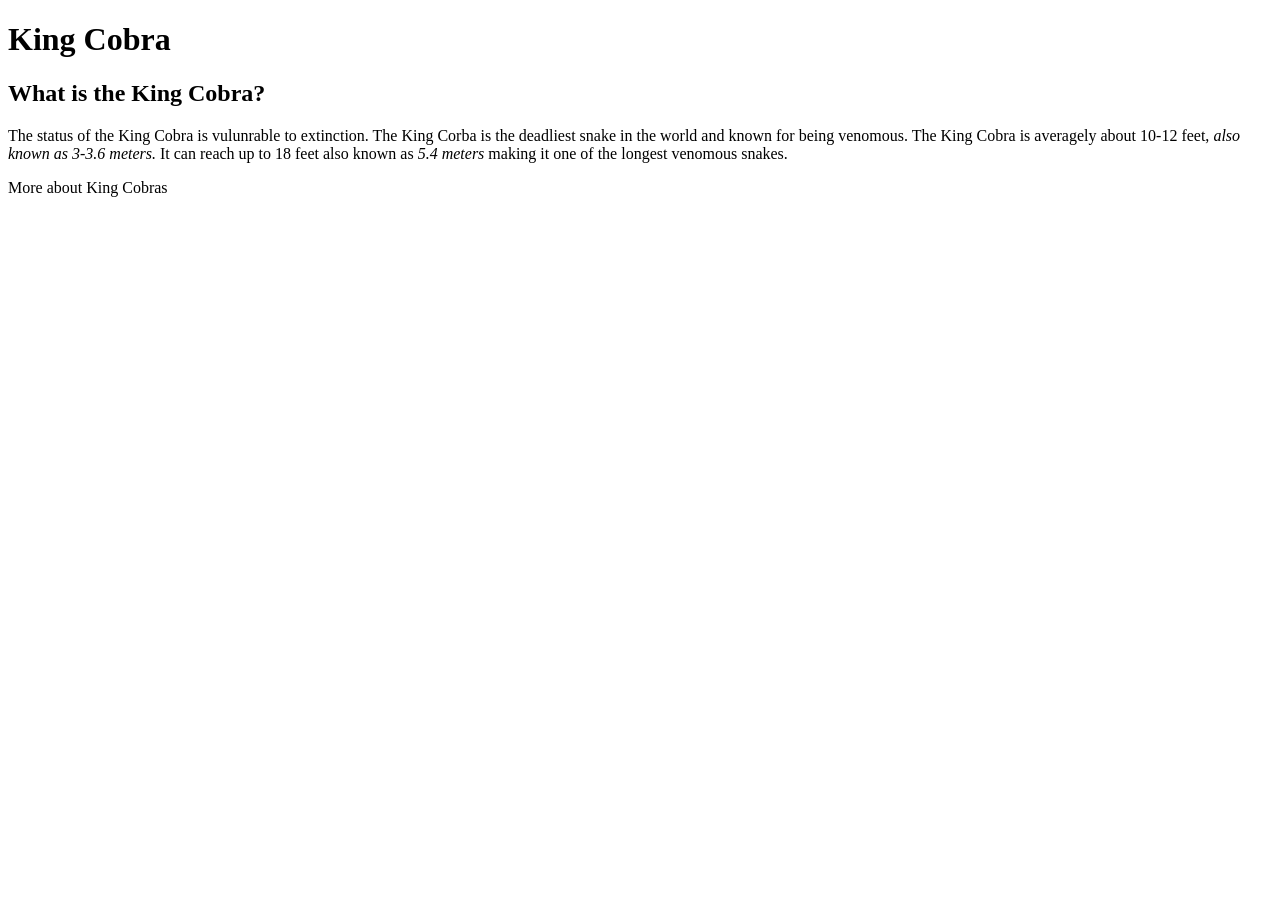
==== King-Cobra.html @ 968e9bf7 "working on king.cobra.html adding more" ====
<!DOCTYPE html>
<html lang="en">
<head>
    <meta charset="UTF-8">
    <meta name="viewport" content="width=device-width, initial-scale=1.0">
    <title>King Cobra</title>
</head>
<body> 
    <header>
    <h1> King Cobra  </h1>
    </header>

<main>

    <section>
    <h2> What is the King Cobra?</h2>
  <p>The status of the King Cobra is vulunrable to extinction. The King Corba is the deadliest snake in the world and known for being venomous. The King Cobra is averagely about 10-12 feet, <em>also known as 3-3.6 meters.</em>
It can reach up to 18 feet also known as <em>5.4 meters</em> making it one of the longest venomous snakes. </p>
</section>
More about King Cobras
<section>
  




    
</body>
<footer></footer>
</html>
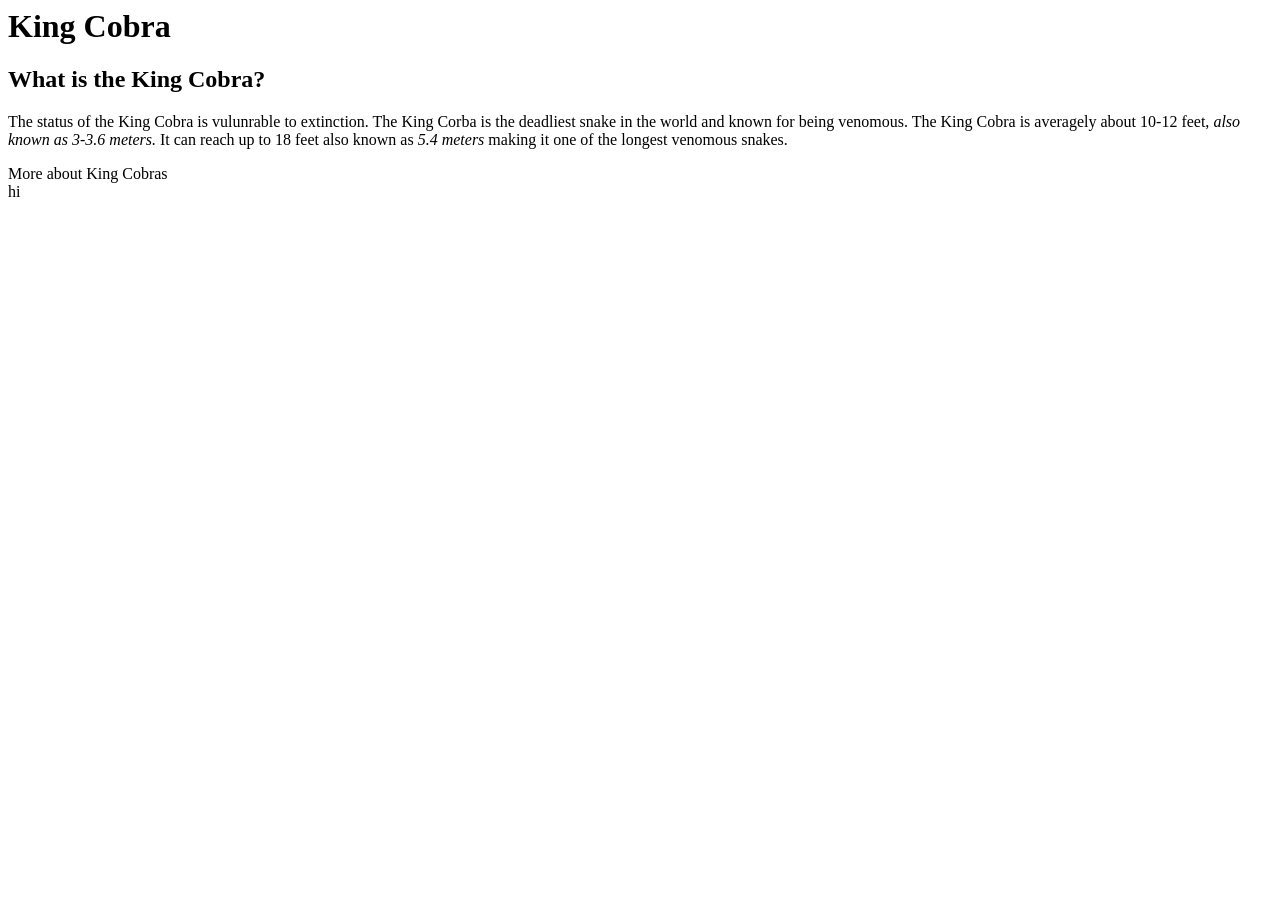
==== commit e4e9e1c3: "changing fonts changing stuff." ====
--- a/King-Cobra.html
+++ b/King-Cobra.html
@@ -1,9 +1,4 @@
-<!DOCTYPE html>
-<html lang="en">
-<head>
-    <meta charset="UTF-8">
-    <meta name="viewport" content="width=device-width, initial-scale=1.0">
-    <title>King Cobra</title>
+<title>King Cobra</title>
 </head>
 <body> 
     <header>
@@ -19,12 +14,6 @@
 </section>
 More about King Cobras
 <section>
-  
-
-
-
-
-    
-</body>
-<footer></footer>
-</html>+    <table>
+<thead>hi
+    </table>
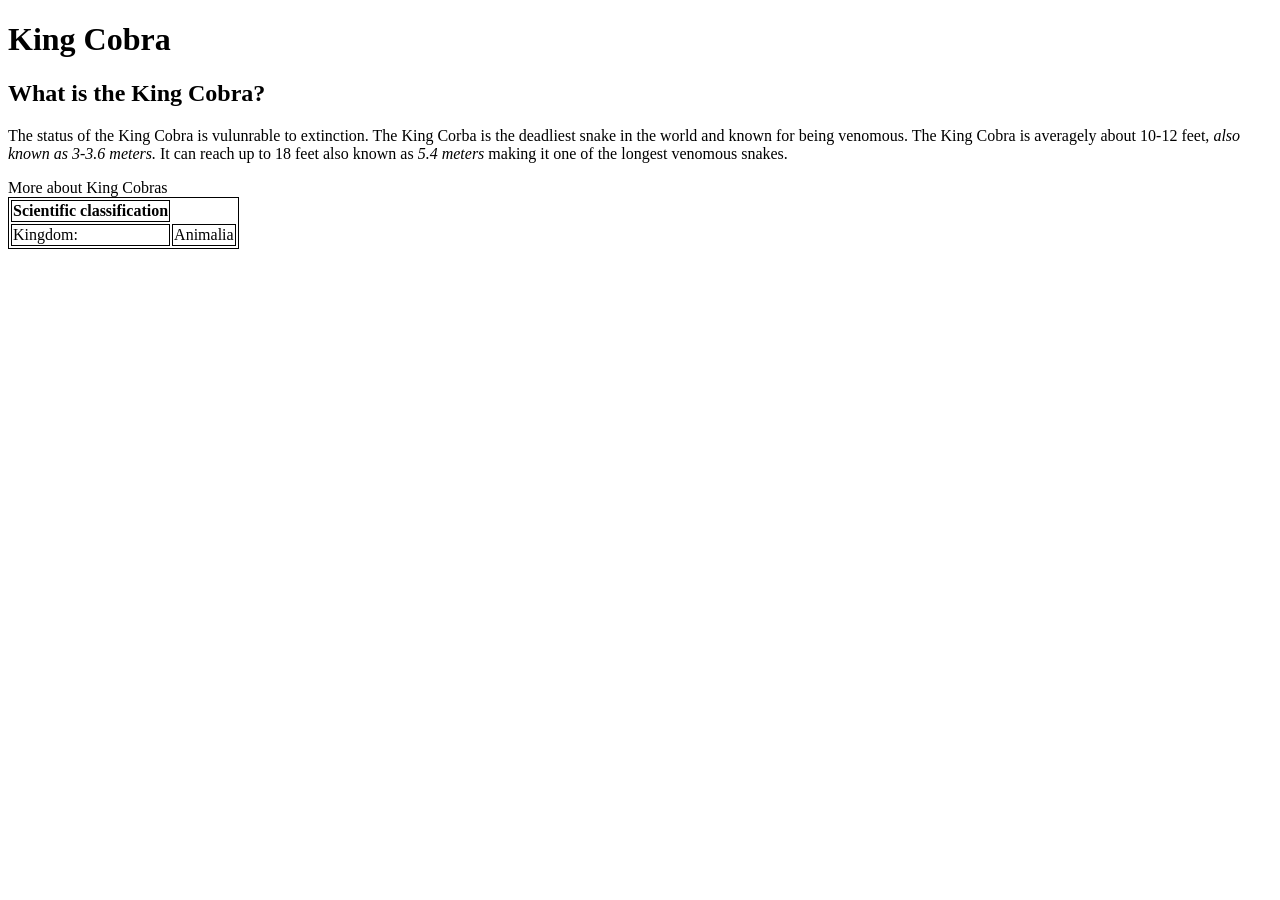
==== commit 00f401e6: "html king cobra save!" ====
--- a/King-Cobra.html
+++ b/King-Cobra.html
@@ -1,12 +1,14 @@
-<title>King Cobra</title>
+<!DOCTYPE html>
+<html lang="en">
+<head>
+    <meta charset="UTF-8">
+    <meta name="viewport" content="width=device-width, initial-scale=1.0">
+    <title>King Cobra</title>
+    <link rel="stylesheet" href="app.css">
 </head>
-<body> 
-    <header>
+<body>
     <h1> King Cobra  </h1>
-    </header>
-
 <main>
-
     <section>
     <h2> What is the King Cobra?</h2>
   <p>The status of the King Cobra is vulunrable to extinction. The King Corba is the deadliest snake in the world and known for being venomous. The King Cobra is averagely about 10-12 feet, <em>also known as 3-3.6 meters.</em>
@@ -15,5 +17,14 @@
 More about King Cobras
 <section>
     <table>
-<thead>hi
-    </table>+        <tr>
+          <th>Scientific classification </th>
+        </tr>
+        <tr>
+          <td>Kingdom:</td>
+          <td>Animalia</td>
+        </tr>
+        </table>
+        </section>
+        </main>
+        </body>
--- a/app.css
+++ b/app.css
@@ -0,0 +1,20 @@
+
+nav#main-nav {
+    background-color: rgb(203, 189, 251); 
+}
+
+#main-nav > a {
+    background-color: #e3dcd6e9;
+    display: inline-block;
+    padding: 1em; 
+    font-size: 1.5rem;
+    text-decoration: none;
+    transition: all ease-in-out;
+}
+#main-nav > a:hover {
+    color:rgb(251, 251, 253);
+    background-color: rgb(222, 183, 190);
+}
+table, th, td {
+    border: 1px solid black;
+  }
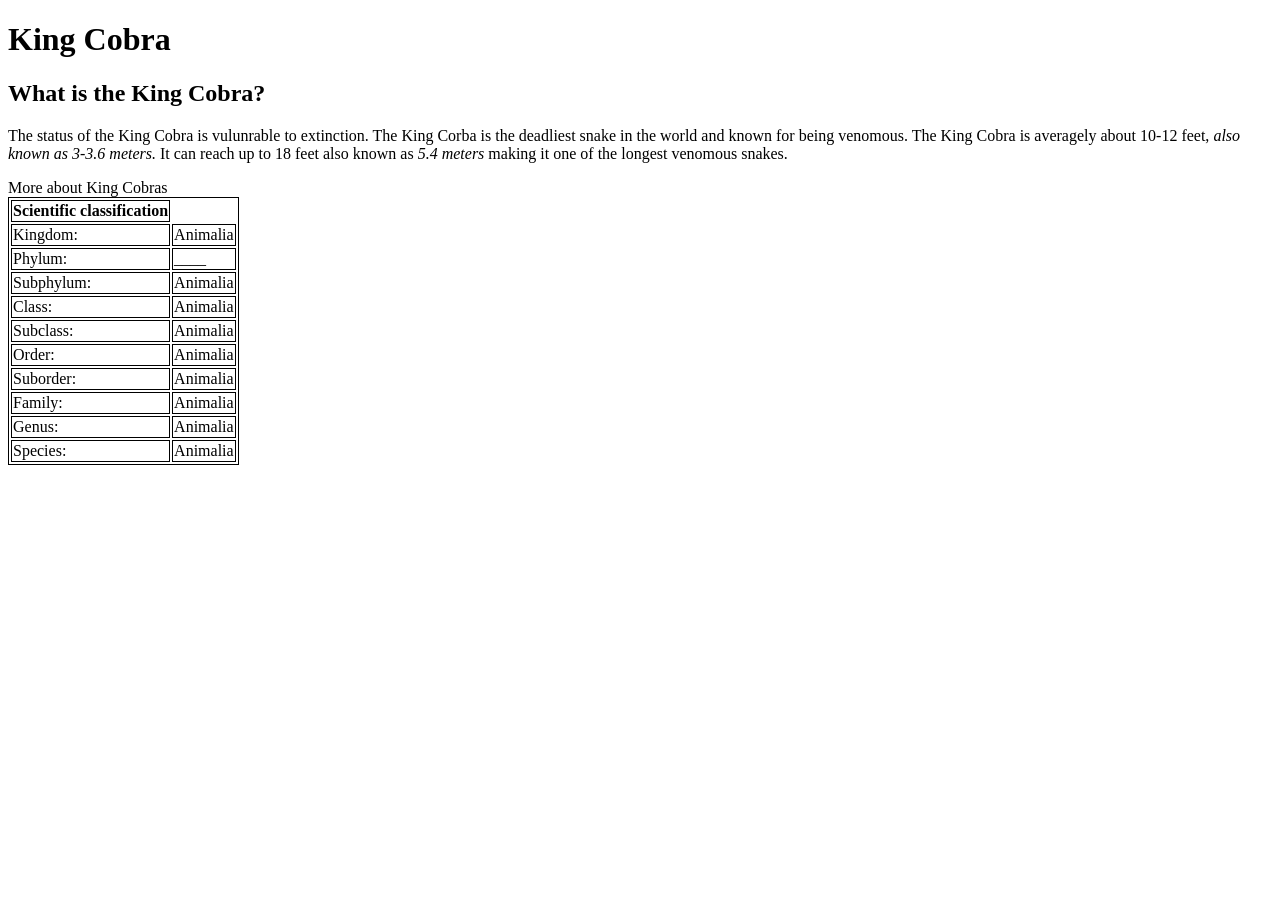
==== commit 2a9348c4: "tables i think im ok in king cobra kinda" ====
--- a/King-Cobra.html
+++ b/King-Cobra.html
@@ -24,7 +24,43 @@
           <td>Kingdom:</td>
           <td>Animalia</td>
         </tr>
+        <tr>
+          <td>Phylum:</td>
+          <td>____</td>
+        </tr> 
+        <tr>
+          <td> Subphylum:</td>
+          <td>Animalia</td>
+        </tr>
+         <tr>
+          <td>Class:</td>
+          <td>Animalia</td>
+        </tr>
+         <tr>
+          <td>Subclass:</td>
+          <td>Animalia</td>
+          </tr>
+           <tr>
+          <td>Order:</td>
+          <td>Animalia</td>
+          </tr>
+           <tr>
+          <td>Suborder:</td>
+          <td>Animalia</td>
+           </tr>
+              <tr>
+          <td>Family:</td>
+          <td>Animalia</td>
+           </tr>
+              <tr>
+          <td>Genus:</td>
+          <td>Animalia</td>
+             <tr>
+          <td>Species:</td>
+          <td>Animalia</td>
+           </tr>
+           </tr>
         </table>
         </section>
         </main>
-        </body>+        </body>
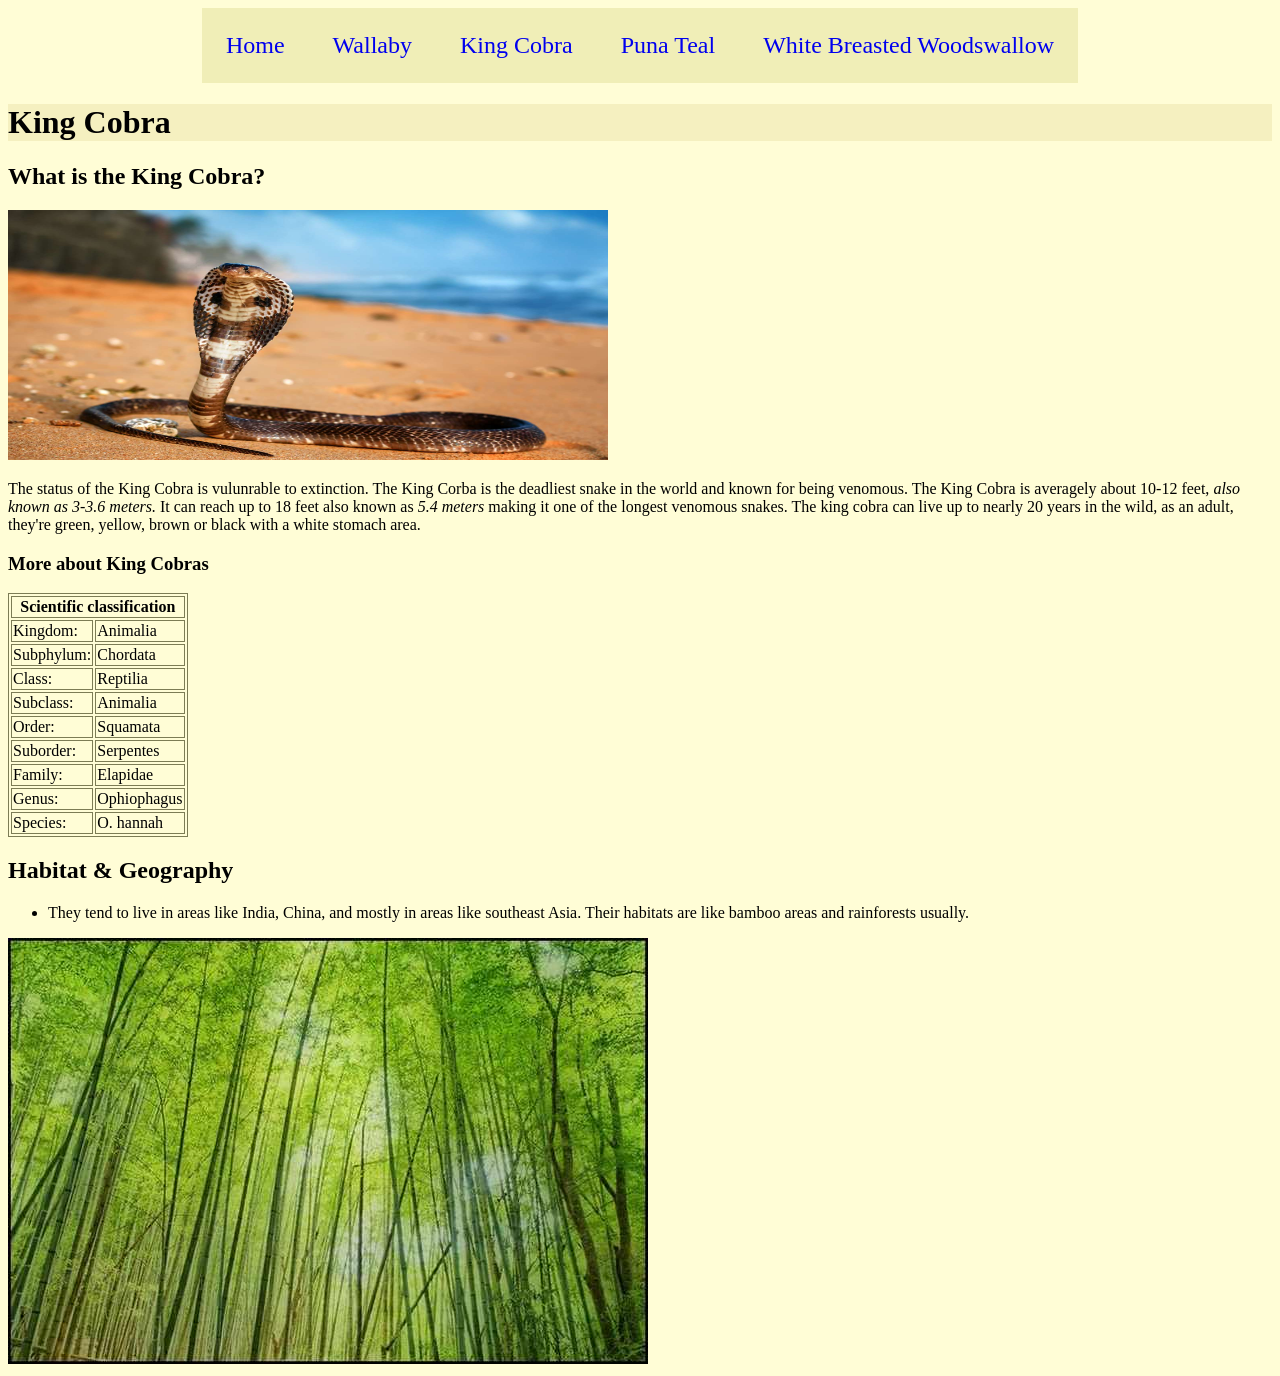
==== commit 9060e2c7: "king cobra html images and yes" ====
--- a/King-Cobra.html
+++ b/King-Cobra.html
@@ -1,40 +1,56 @@
 <!DOCTYPE html>
 <html lang="en">
 <head>
+  <style>
+  
+  </style>
     <meta charset="UTF-8">
     <meta name="viewport" content="width=device-width, initial-scale=1.0">
     <title>King Cobra</title>
     <link rel="stylesheet" href="app.css">
 </head>
-<body>
+<body>    
+   <nav>
+  <div id="main-nav" role="main-nav">
+      <a href="page01.html" class="nav-button">Home</a>
+      <a href="Wallaby.html" class="nav-button">Wallaby</a>
+      <a href="king-cobra.html" class="nav-button">King Cobra</a>
+      <a href="puna-teal.html" class="nav-button">Puna Teal</a>
+      <a href="white breasted-woodswallow.html" class="nav-button">White Breasted Woodswallow</a></div>
+</nav>
+  
+   
     <h1> King Cobra  </h1>
+  
+
 <main>
     <section>
     <h2> What is the King Cobra?</h2>
+    <img src="img/king-cobra1.jpg"alt="King Cobra " width="600" height="250">
+    
   <p>The status of the King Cobra is vulunrable to extinction. The King Corba is the deadliest snake in the world and known for being venomous. The King Cobra is averagely about 10-12 feet, <em>also known as 3-3.6 meters.</em>
-It can reach up to 18 feet also known as <em>5.4 meters</em> making it one of the longest venomous snakes. </p>
+It can reach up to 18 feet also known as <em>5.4 meters</em> making it one of the longest venomous snakes. The king cobra can live up to nearly 20 years in the wild, as an adult, they're green, yellow, brown or black with a  white stomach area.</p>
 </section>
-More about King Cobras
+</main>
+
+<h3>More about King Cobras</h3>
+
 <section>
     <table>
         <tr>
-          <th>Scientific classification </th>
+          <th colspan="2">Scientific classification </th>
         </tr>
         <tr>
           <td>Kingdom:</td>
           <td>Animalia</td>
         </tr>
         <tr>
-          <td>Phylum:</td>
-          <td>____</td>
-        </tr> 
-        <tr>
           <td> Subphylum:</td>
-          <td>Animalia</td>
+          <td>Chordata</td>
         </tr>
          <tr>
           <td>Class:</td>
-          <td>Animalia</td>
+          <td>Reptilia</td>
         </tr>
          <tr>
           <td>Subclass:</td>
@@ -42,25 +58,37 @@
           </tr>
            <tr>
           <td>Order:</td>
-          <td>Animalia</td>
+          <td>Squamata</td>
           </tr>
            <tr>
           <td>Suborder:</td>
-          <td>Animalia</td>
+          <td>Serpentes</td>
            </tr>
               <tr>
           <td>Family:</td>
-          <td>Animalia</td>
+          <td>Elapidae</td>
            </tr>
               <tr>
           <td>Genus:</td>
-          <td>Animalia</td>
+          <td>Ophiophagus </td>
              <tr>
           <td>Species:</td>
-          <td>Animalia</td>
+          <td>O. hannah</td>
            </tr>
            </tr>
         </table>
+        <article> 
+            <h2>Habitat & Geography</h2>
+              <ul>
+                <li>They tend to live in areas like India, China, and mostly in areas like southeast Asia. Their habitats are like bamboo areas and rainforests usually.</li>
+              </ul>
+              <img src="img/Bamboo-area.jpg" class="bordered-img" alt="Photo of the bamboo forest, its night time.">
+        </article>
+    
+            
+
+       
+
         </section>
         </main>
         </body>
--- a/app.css
+++ b/app.css
@@ -1,10 +1,9 @@
-
 nav#main-nav {
-    background-color: rgb(203, 189, 251); 
+    background-color: #efe58fea; 
 }
 
 #main-nav > a {
-    background-color: #e3dcd6e9;
+    background-color: #efedb5e9;
     display: inline-block;
     padding: 1em; 
     font-size: 1.5rem;
@@ -12,9 +11,19 @@
     transition: all ease-in-out;
 }
 #main-nav > a:hover {
-    color:rgb(251, 251, 253);
-    background-color: rgb(222, 183, 190);
+    color:rgb(254, 255, 222);
+    background-color: rgb(187, 174, 133);
 }
 table, th, td {
-    border: 1px solid black;
-  }+    border: 1px solid rgb(124, 124, 85);
+  }
+  h1 {background-color: rgb(245, 240, 192);}
+  
+  #main-nav
+   {display:flex; 
+    justify-content: center;
+}
+
+body {background-color: rgb(255, 253, 214);}
+
+img {border: #d9d483e9;}
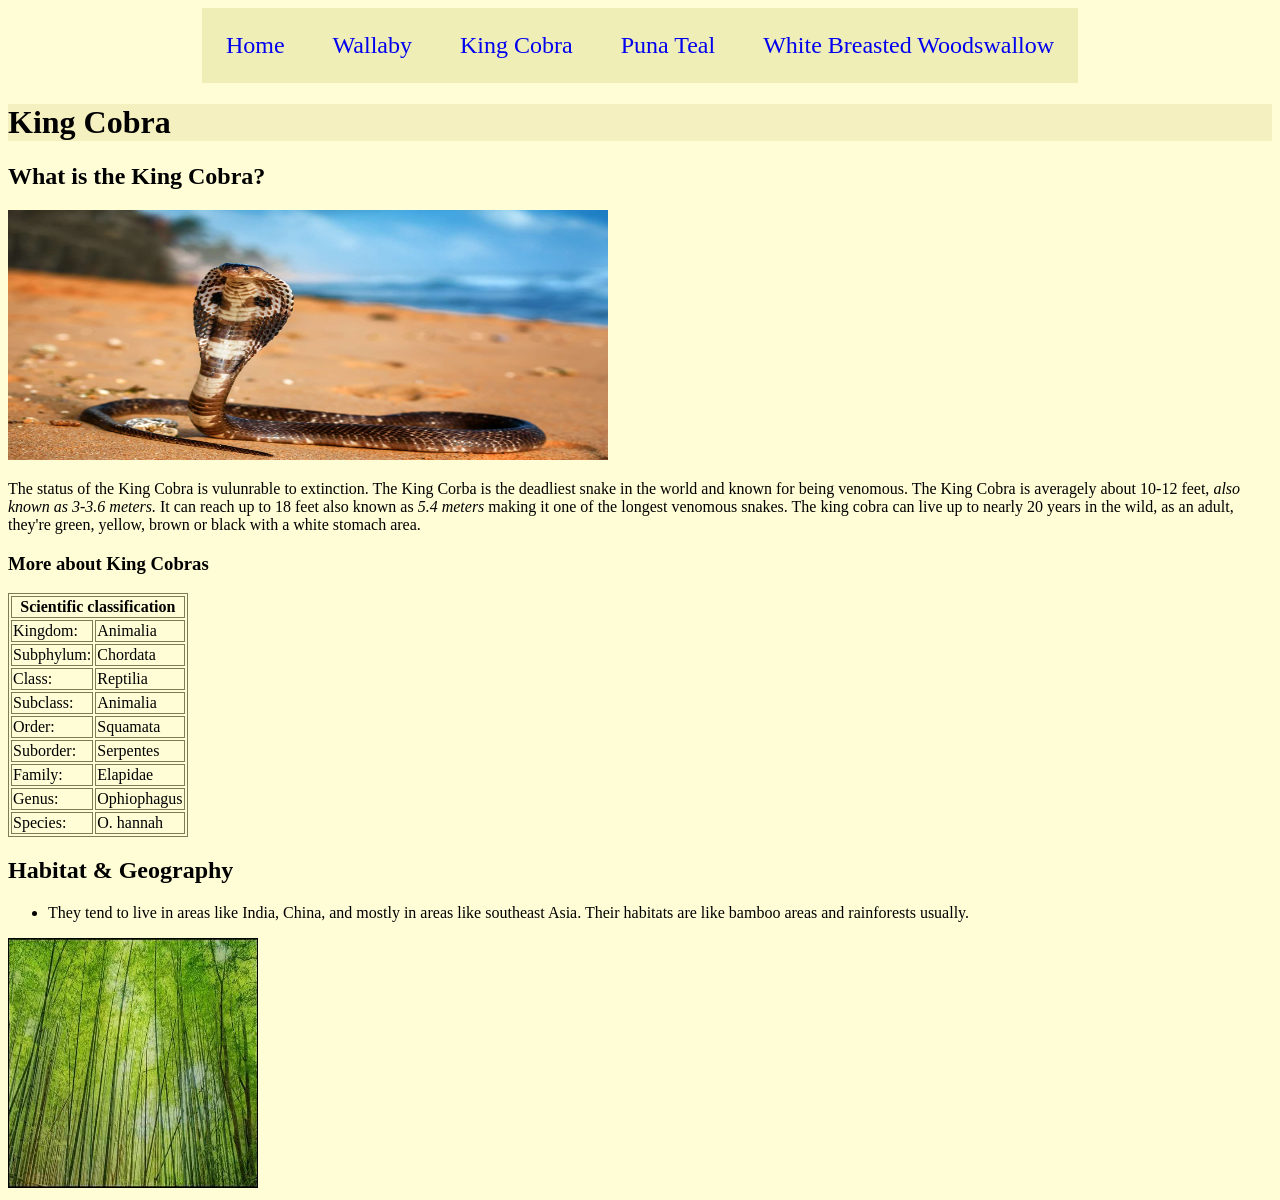
==== commit f8d7bdd6: "king cobra" ====
--- a/King-Cobra.html
+++ b/King-Cobra.html
@@ -80,10 +80,11 @@
         <article> 
             <h2>Habitat & Geography</h2>
               <ul>
-                <li>They tend to live in areas like India, China, and mostly in areas like southeast Asia. Their habitats are like bamboo areas and rainforests usually.</li>
+               <li>They tend to live in areas like India, China, and mostly in areas like southeast Asia. Their habitats are like bamboo areas and rainforests usually.</li>
               </ul>
-              <img src="img/Bamboo-area.jpg" class="bordered-img" alt="Photo of the bamboo forest, its night time.">
+              <img src="img/Bamboo-area.jpg" class="bordered-img" alt="Photo of the bamboo forest, its night time." width="250" height="250">
         </article>
+        
     
             
 
--- a/app.css
+++ b/app.css
@@ -26,4 +26,5 @@
 
 body {background-color: rgb(255, 253, 214);}
 
-img {border: #d9d483e9;}+img {border: #d9d483e9;}
+
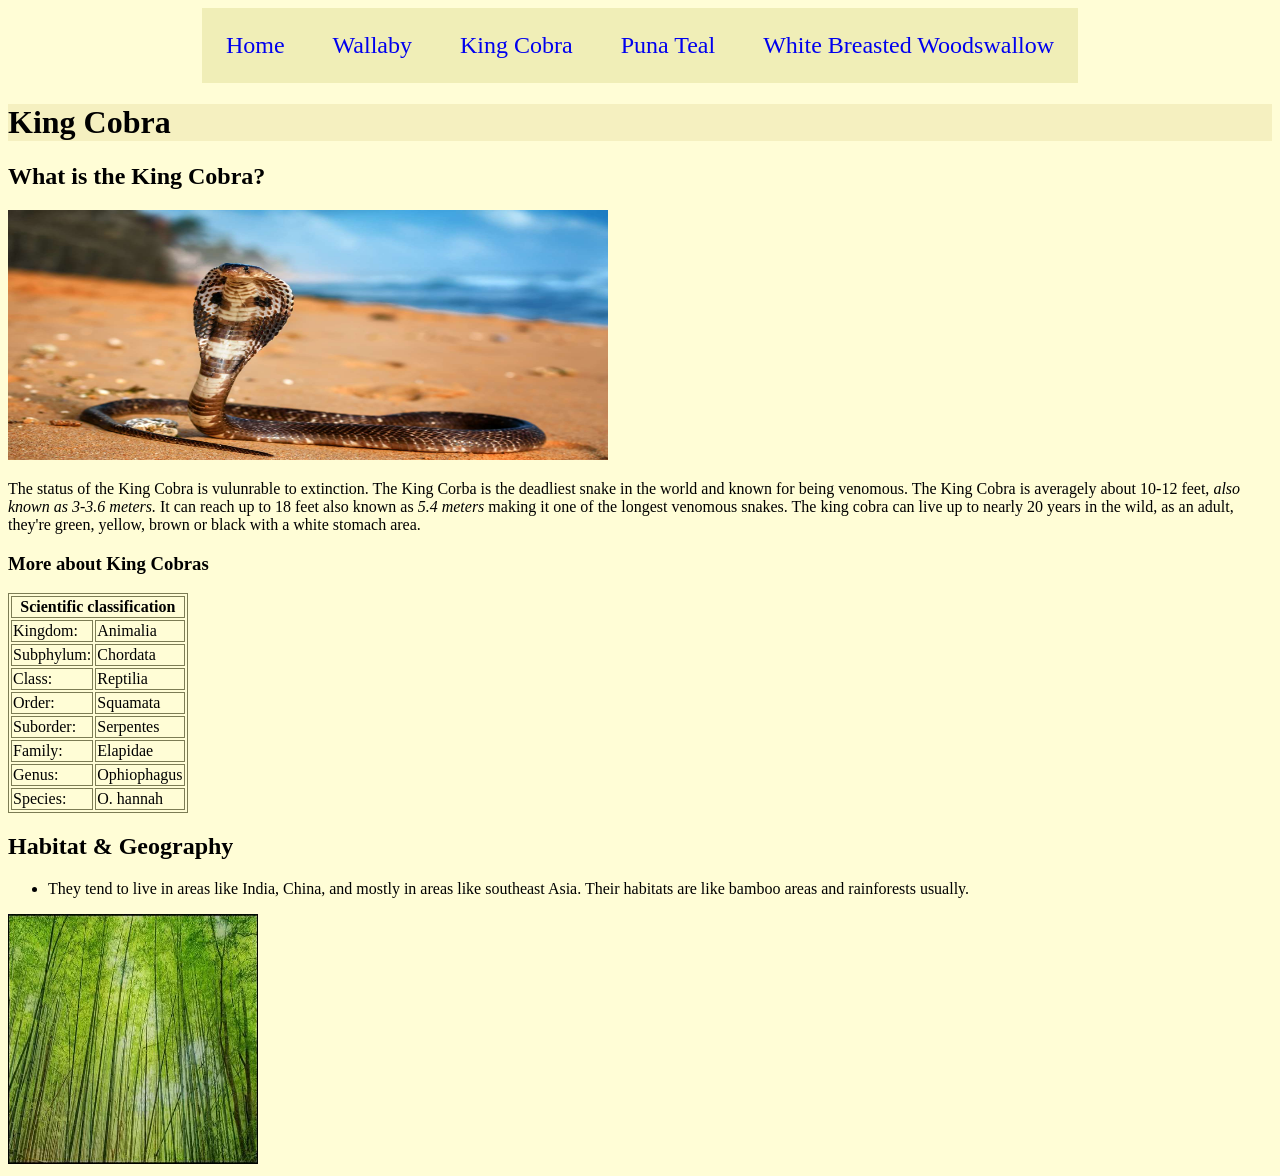
==== commit ad62ffac: "changing king ccobra...." ====
--- a/King-Cobra.html
+++ b/King-Cobra.html
@@ -12,7 +12,7 @@
 <body>    
    <nav>
   <div id="main-nav" role="main-nav">
-      <a href="page01.html" class="nav-button">Home</a>
+      <a href="index.html" class="nav-button">Home</a>
       <a href="Wallaby.html" class="nav-button">Wallaby</a>
       <a href="king-cobra.html" class="nav-button">King Cobra</a>
       <a href="puna-teal.html" class="nav-button">Puna Teal</a>
@@ -52,10 +52,6 @@
           <td>Class:</td>
           <td>Reptilia</td>
         </tr>
-         <tr>
-          <td>Subclass:</td>
-          <td>Animalia</td>
-          </tr>
            <tr>
           <td>Order:</td>
           <td>Squamata</td>
